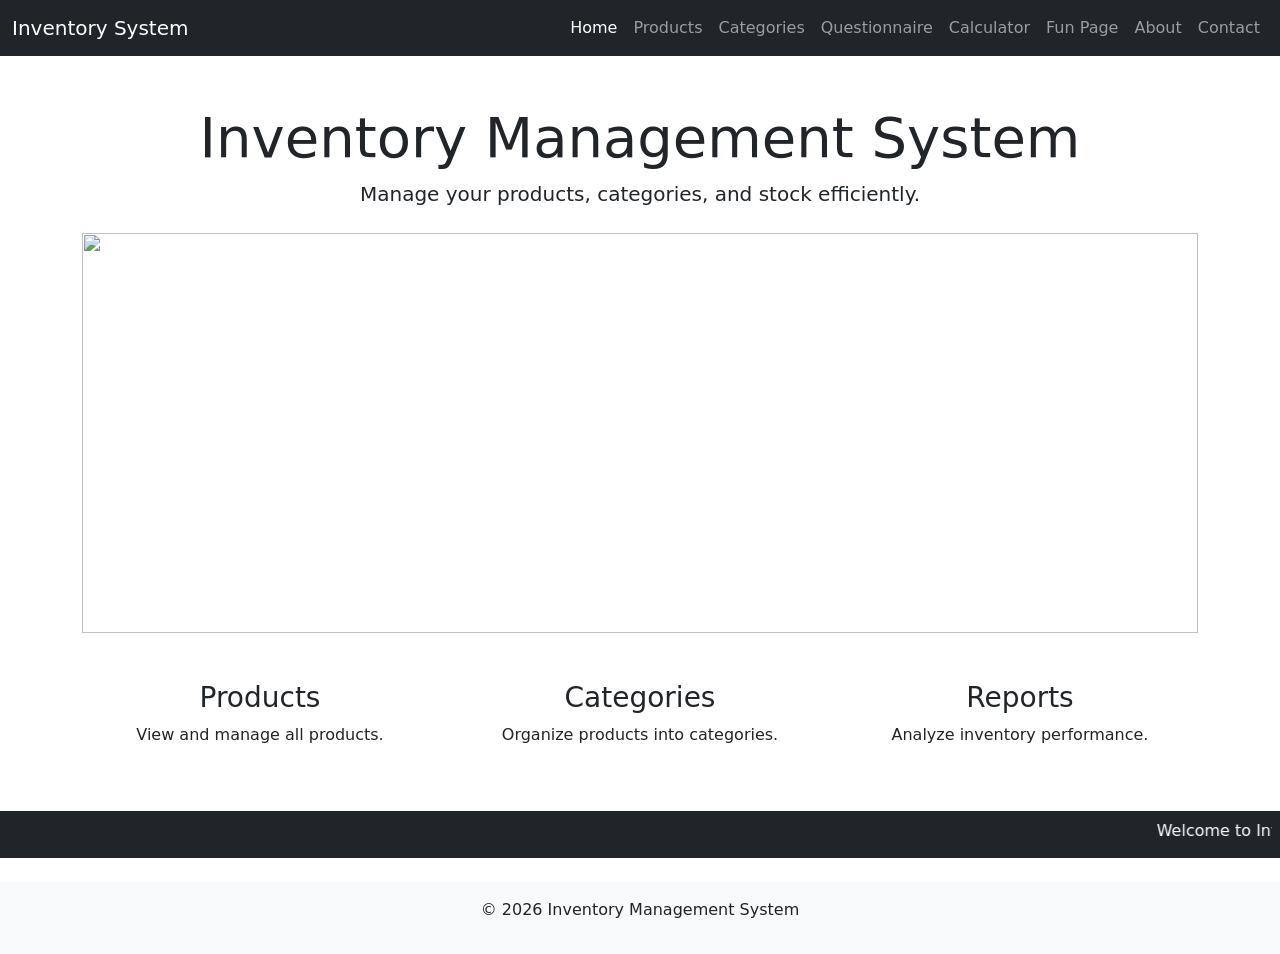
==== index.html @ 6aa7494c "Refactor index.html to use Bootstrap and update layout Updated the HTML structure to include Bootstr" ====
<!DOCTYPE html>
<html lang="en">
<head>
    <meta charset="UTF-8">
    <meta name="viewport" content="width=device-width, initial-scale=1.0">
    <title>Inventory Management System</title>

    <link href="https://cdn.jsdelivr.net/npm/bootstrap@5.3.0/dist/css/bootstrap.min.css" rel="stylesheet">
</head>

<body>

<nav class="navbar navbar-expand-lg navbar-dark bg-dark">
    <div class="container-fluid">
        <a class="navbar-brand" href="#">Inventory System</a>

        <button class="navbar-toggler" type="button" data-bs-toggle="collapse" data-bs-target="#navbarNav">
            <span class="navbar-toggler-icon"></span>
        </button>

        <div class="collapse navbar-collapse" id="navbarNav">
            <ul class="navbar-nav ms-auto">
                <li class="nav-item"><a class="nav-link active" href="index.html">Home</a></li>
                <li class="nav-item"><a class="nav-link" href="products.html">Products</a></li>
                <li class="nav-item"><a class="nav-link" href="categories.html">Categories</a></li>
                <li class="nav-item"><a class="nav-link" href="questionnaire.html">Questionnaire</a></li>
                <li class="nav-item"><a class="nav-link" href="calculate.html">Calculator</a></li>
                <li class="nav-item"><a class="nav-link" href="funpage.html">Fun Page</a></li>
                <li class="nav-item"><a class="nav-link" href="about.html">About</a></li>
                <li class="nav-item"><a class="nav-link" href="contact.html">Contact</a></li>
            </ul>
        </div>
    </div>
</nav>

<div class="container text-center mt-5">
    <h1 class="display-4">Inventory Management System</h1>
    <p class="lead">Manage your products, categories, and stock efficiently.</p>
</div>

<div id="carouselExample" class="carousel slide container mt-4" data-bs-ride="carousel">

    <div class="carousel-inner">

        <div class="carousel-item active">
            <img src="images/img1.jpg" class="d-block w-100" style="height:400px;">
        </div>

        <div class="carousel-item">
            <img src="images/img2.jpg" class="d-block w-100" style="height:400px;">
        </div>

        <div class="carousel-item">
            <img src="images/img3.jpg" class="d-block w-100" style="height:400px;">
        </div>

    </div>

    <button class="carousel-control-prev" type="button" data-bs-target="#carouselExample" data-bs-slide="prev">
        <span class="carousel-control-prev-icon"></span>
    </button>

    <button class="carousel-control-next" type="button" data-bs-target="#carouselExample" data-bs-slide="next">
        <span class="carousel-control-next-icon"></span>
    </button>

</div>

<div class="container mt-5">
    <div class="row text-center">

        <div class="col-md-4">
            <h3>Products</h3>
            <p>View and manage all products.</p>
        </div>

        <div class="col-md-4">
            <h3>Categories</h3>
            <p>Organize products into categories.</p>
        </div>

        <div class="col-md-4">
            <h3>Reports</h3>
            <p>Analyze inventory performance.</p>
        </div>

    </div>
</div>

<!--Scrolling Banner-->
<div class="bg-dark text-white mt-5 p-2">
    <marquee id="bannerText"></marquee>
</div>

<footer class="bg-light text-center p-3 mt-4">
    <p>© 2026 Inventory Management System</p>
</footer>

<!--Bootstrap JS-->
<script src="https://cdn.jsdelivr.net/npm/bootstrap@5.3.0/dist/js/bootstrap.bundle.min.js"></script>
<script>

// Function to update banner with date and time
function updateBanner() {
    let now = new Date();

    let date = now.toLocaleDateString();
    let time = now.toLocaleTimeString();

    document.getElementById("bannerText").innerText =
        "Welcome to Inventory System! Today is " + date + " and time is " + time;
}

// Update every second
setInterval(updateBanner, 1000);

</script>

</body>
</html>
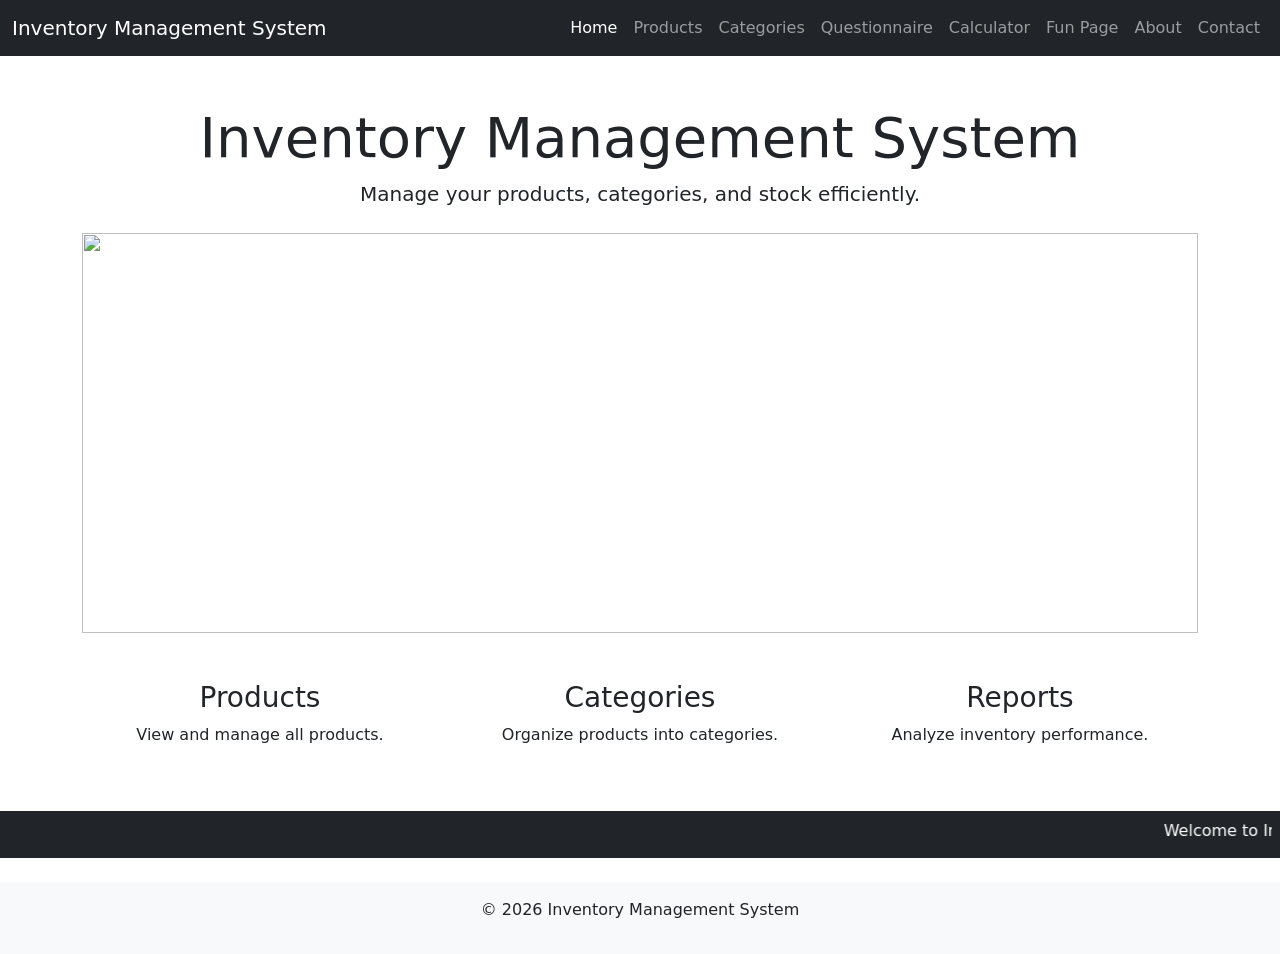
==== commit 32d90152: "Fix HTML encoding issues in index.html" ====
--- a/index.html
+++ b/index.html
@@ -12,7 +12,7 @@
 
 <nav class="navbar navbar-expand-lg navbar-dark bg-dark">
     <div class="container-fluid">
-        <a class="navbar-brand" href="#">Inventory System</a>
+        <a class="navbar-brand" href="#">Inventory Management System</a>
 
         <button class="navbar-toggler" type="button" data-bs-toggle="collapse" data-bs-target="#navbarNav">
             <span class="navbar-toggler-icon"></span>
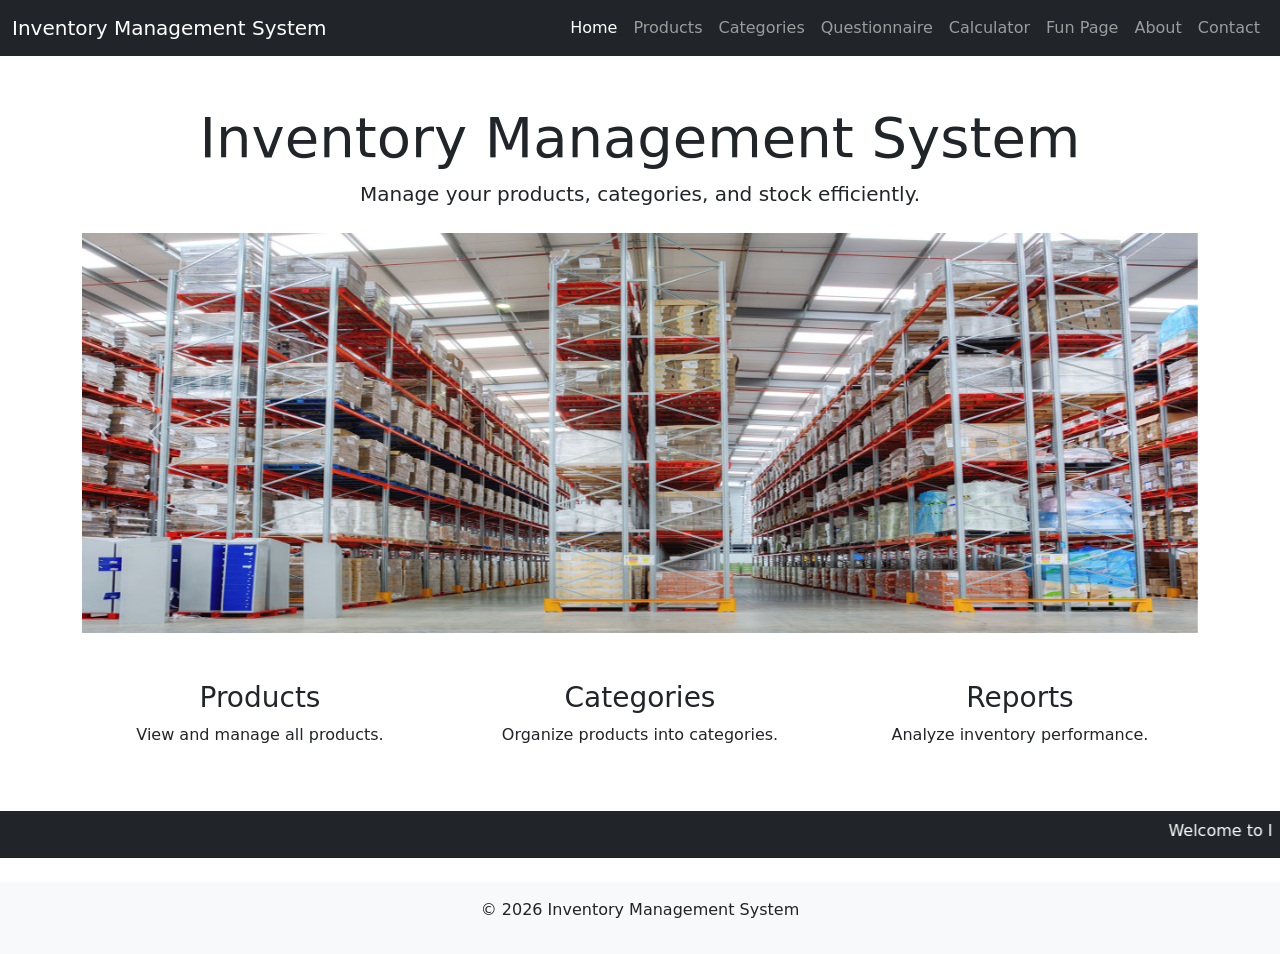
==== commit 055558be: "Update index.html" ====
--- a/index.html
+++ b/index.html
@@ -43,15 +43,15 @@
     <div class="carousel-inner">
 
         <div class="carousel-item active">
-            <img src="images/img1.jpg" class="d-block w-100" style="height:400px;">
+            <img src="img1.jpg" class="d-block w-100" style="height:400px;">
         </div>
 
         <div class="carousel-item">
-            <img src="images/img2.jpg" class="d-block w-100" style="height:400px;">
+            <img src="img2.jpg" class="d-block w-100" style="height:400px;">
         </div>
 
         <div class="carousel-item">
-            <img src="images/img3.jpg" class="d-block w-100" style="height:400px;">
+            <img src="img3.jpg" class="d-block w-100" style="height:400px;">
         </div>
 
     </div>
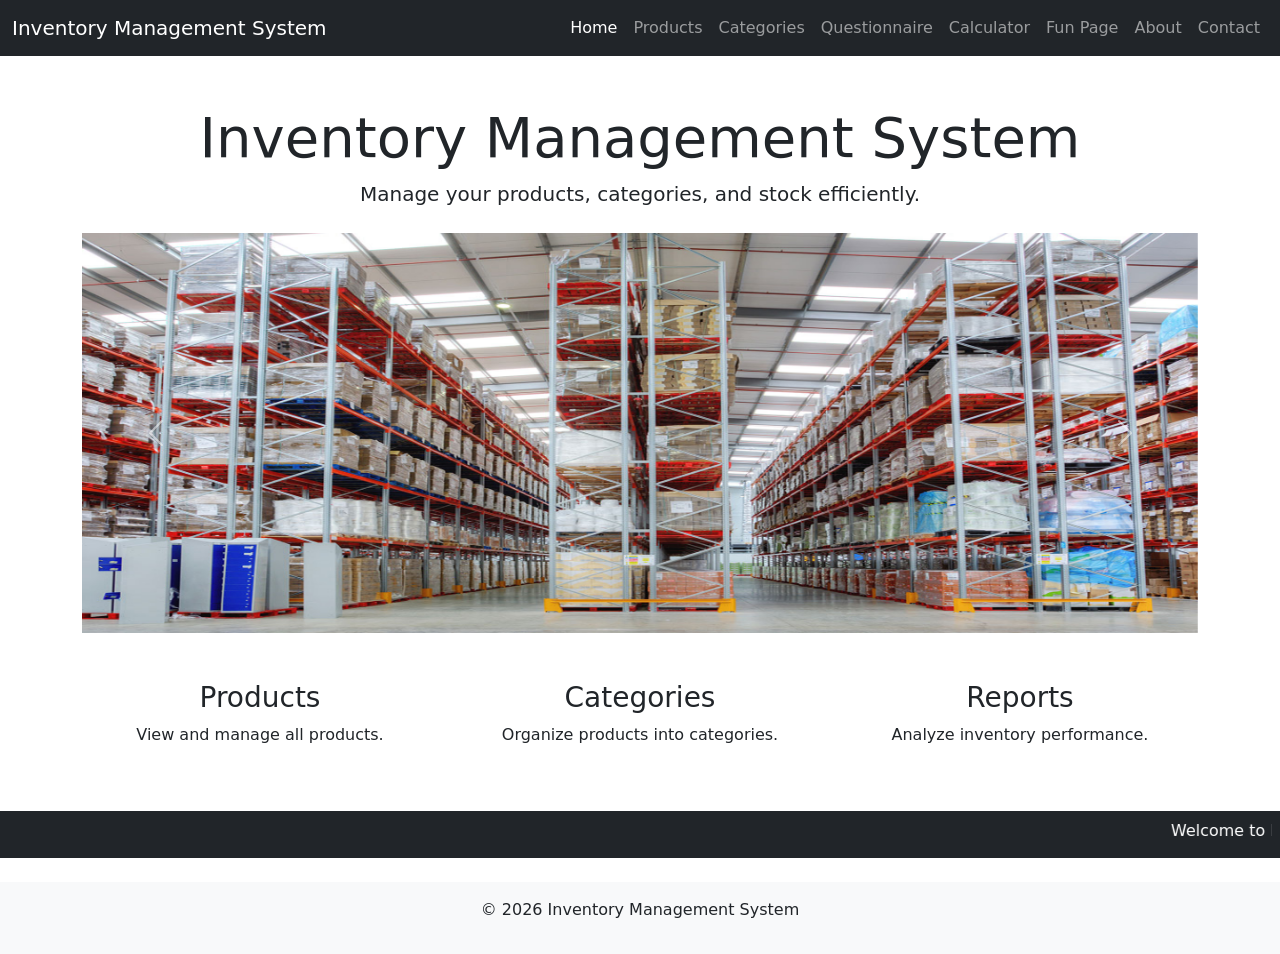
==== commit c1495a4e: "Fix HTML encoding issues in index.html" ====
--- a/index.html
+++ b/index.html
@@ -43,15 +43,15 @@
     <div class="carousel-inner">
 
         <div class="carousel-item active">
-            <img src="img1.jpg" class="d-block w-100" style="height:400px;">
+            <img src="img1.jpg" class="d-block w-100" style="height:400px; width:600px;">
         </div>
 
         <div class="carousel-item">
-            <img src="img2.jpg" class="d-block w-100" style="height:400px;">
+            <img src="img2.jpg" class="d-block w-100" style="height:400px; width:600px;">
         </div>
 
         <div class="carousel-item">
-            <img src="img3.jpg" class="d-block w-100" style="height:400px;">
+            <img src="img3.jpg" class="d-block w-100" style="height:400px; width:600px;">
         </div>
 
     </div>
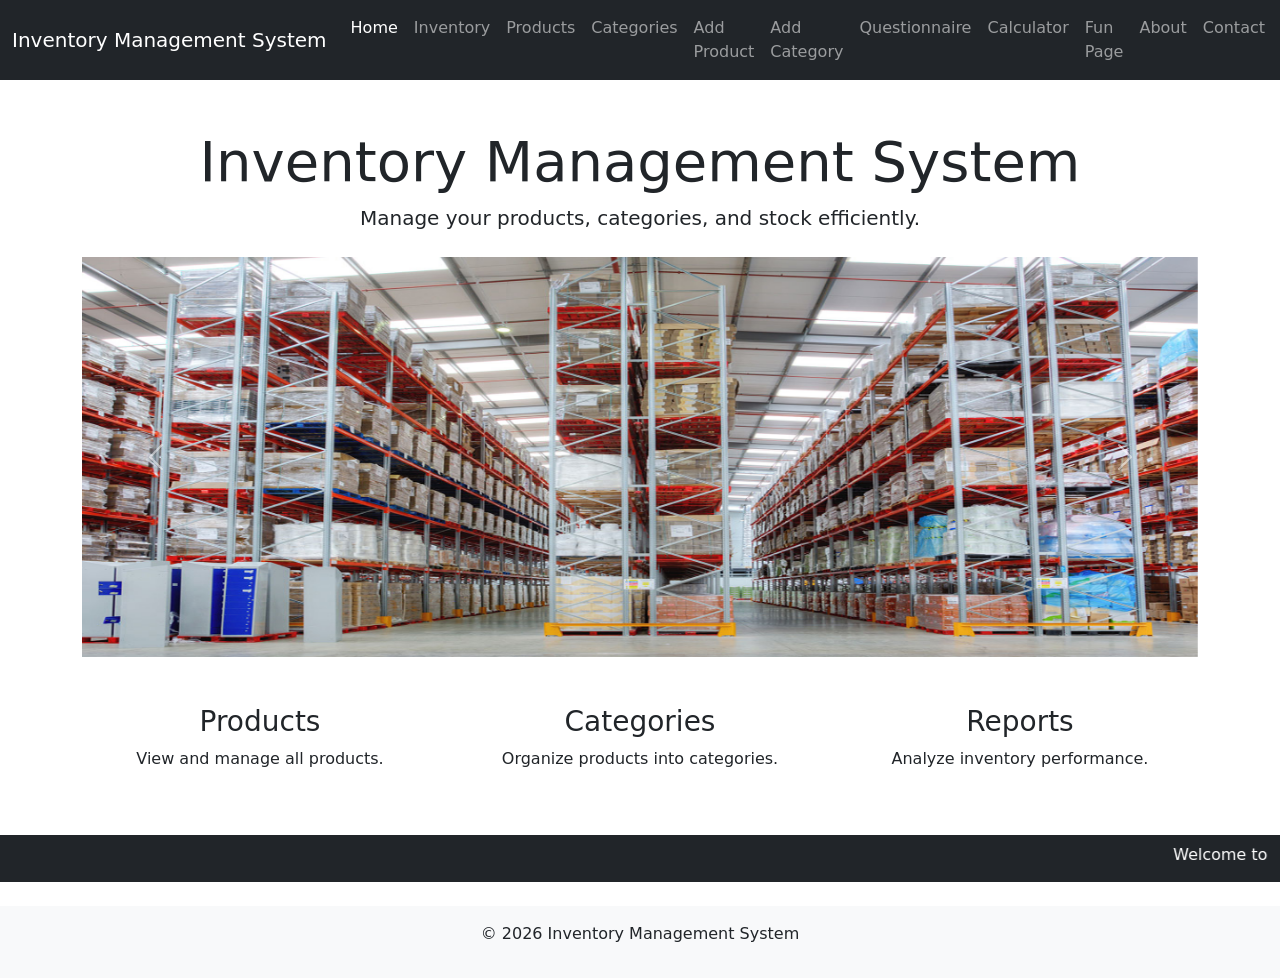
==== commit ab8a17ff: "Modify index.html for inventory management system Updated navigation links and added new sections fo" ====
--- a/index.html
+++ b/index.html
@@ -21,8 +21,11 @@
         <div class="collapse navbar-collapse" id="navbarNav">
             <ul class="navbar-nav ms-auto">
                 <li class="nav-item"><a class="nav-link active" href="index.html">Home</a></li>
+                <li class="nav-item"><a class="nav-link" href="inventory.html">Inventory</a></li>
                 <li class="nav-item"><a class="nav-link" href="products.html">Products</a></li>
-                <li class="nav-item"><a class="nav-link" href="categories.html">Categories</a></li>
+                <li class="nav-item"><a class="nav-link" href="stock.html">Categories</a></li>
+                <li class="nav-item"><a class="nav-link" href="addproduct.html">Add Product</a></li>
+                <li class="nav-item"><a class="nav-link" href="addcategory.html">Add Category</a></li>
                 <li class="nav-item"><a class="nav-link" href="questionnaire.html">Questionnaire</a></li>
                 <li class="nav-item"><a class="nav-link" href="calculate.html">Calculator</a></li>
                 <li class="nav-item"><a class="nav-link" href="funpage.html">Fun Page</a></li>
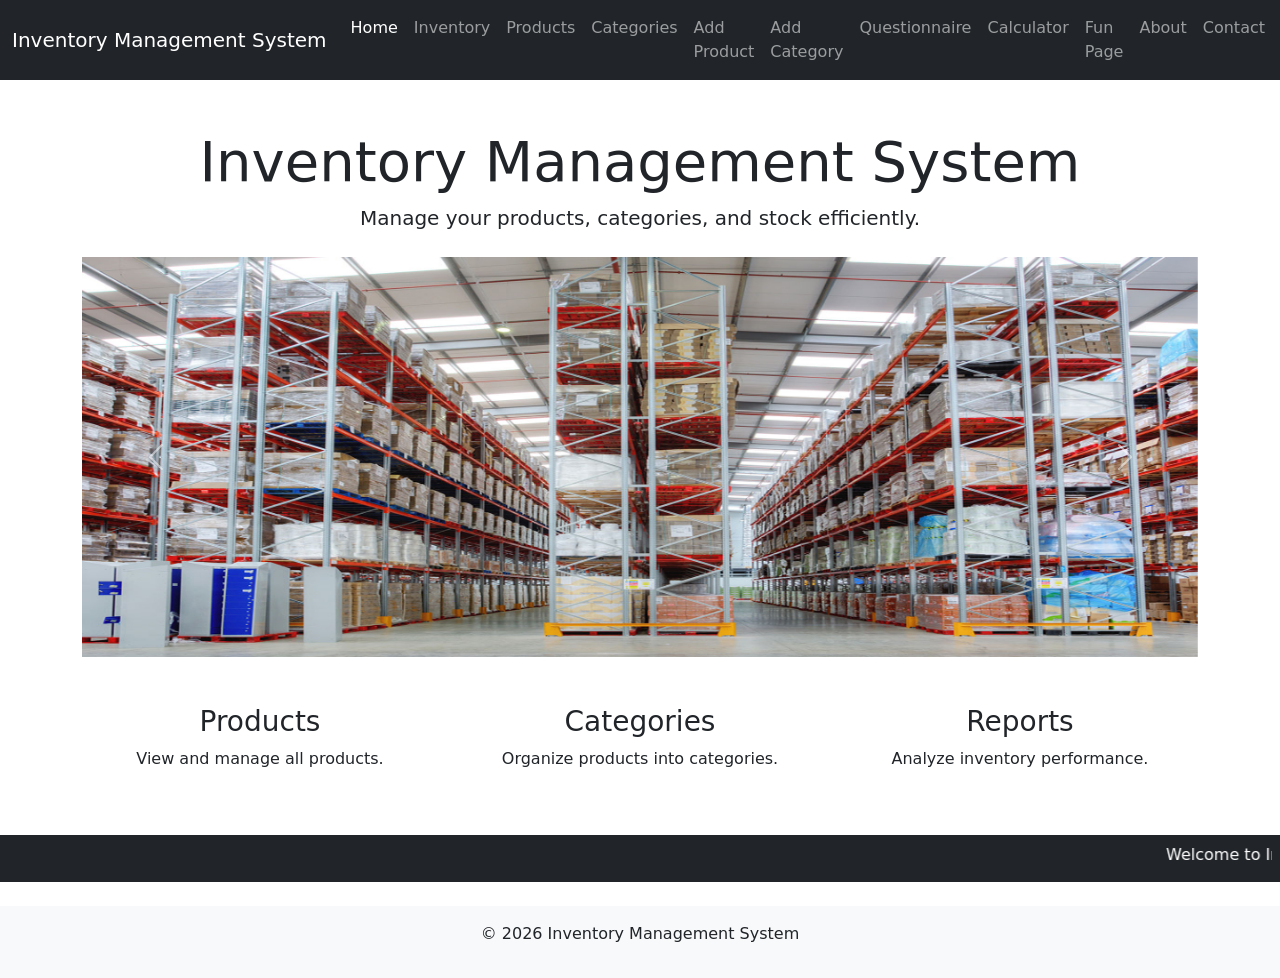
==== commit 9362573f: "Fix HTML encoding issues in index.html" ====
--- a/index.html
+++ b/index.html
@@ -31,6 +31,7 @@
                 <li class="nav-item"><a class="nav-link" href="funpage.html">Fun Page</a></li>
                 <li class="nav-item"><a class="nav-link" href="about.html">About</a></li>
                 <li class="nav-item"><a class="nav-link" href="contact.html">Contact</a></li>
+                <li class="nav-item"><a class="nav-link" href="reports.html">Reports</a></li>
             </ul>
         </div>
     </div>
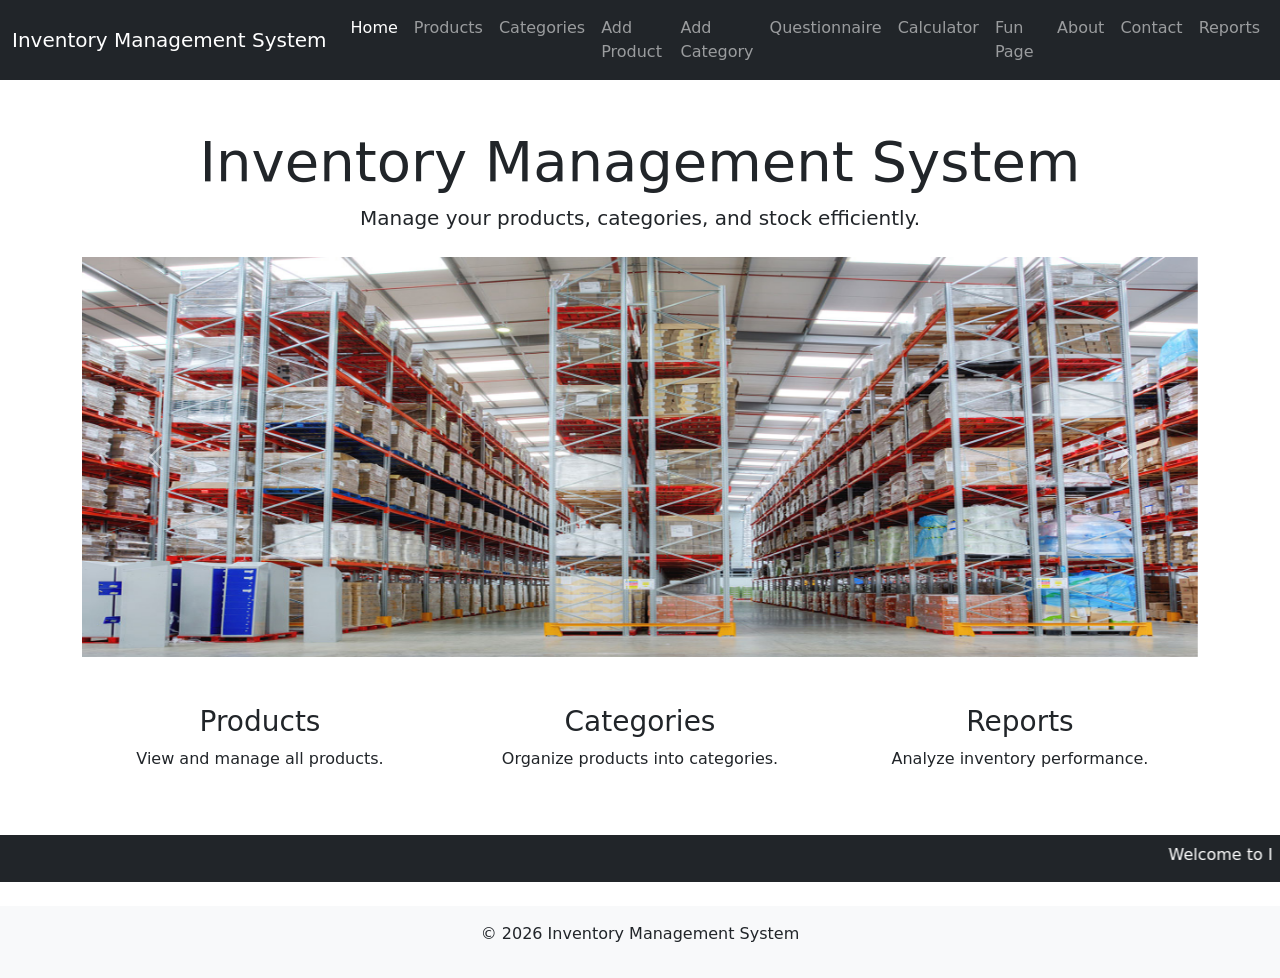
==== commit 03fd8b1d: "Fix HTML encoding issues in index.html" ====
--- a/index.html
+++ b/index.html
@@ -21,7 +21,6 @@
         <div class="collapse navbar-collapse" id="navbarNav">
             <ul class="navbar-nav ms-auto">
                 <li class="nav-item"><a class="nav-link active" href="index.html">Home</a></li>
-                <li class="nav-item"><a class="nav-link" href="inventory.html">Inventory</a></li>
                 <li class="nav-item"><a class="nav-link" href="products.html">Products</a></li>
                 <li class="nav-item"><a class="nav-link" href="stock.html">Categories</a></li>
                 <li class="nav-item"><a class="nav-link" href="addproduct.html">Add Product</a></li>
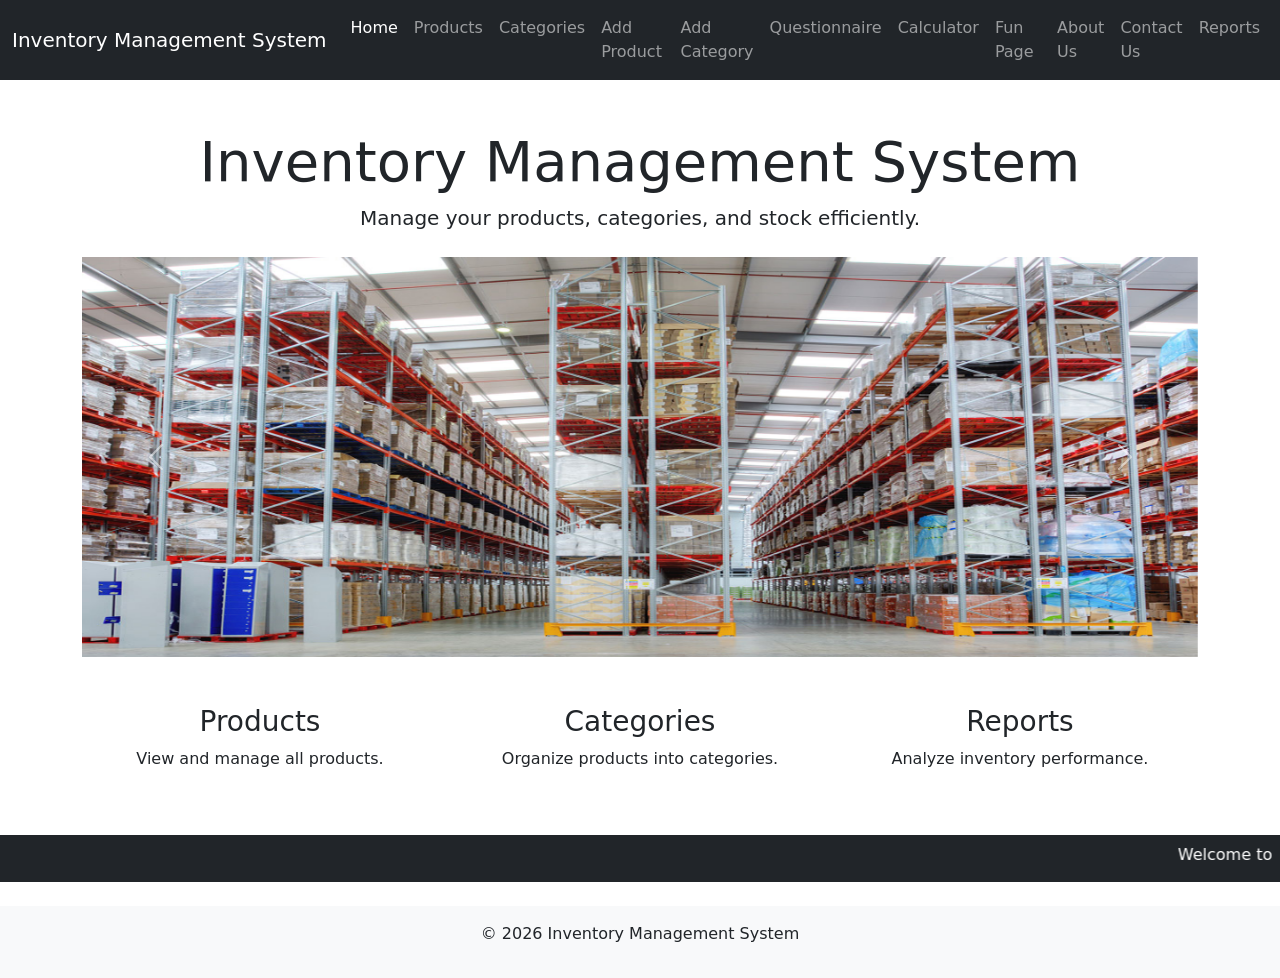
==== commit de4e60a8: "Fix HTML encoding issues in index.html" ====
--- a/index.html
+++ b/index.html
@@ -28,8 +28,8 @@
                 <li class="nav-item"><a class="nav-link" href="questionnaire.html">Questionnaire</a></li>
                 <li class="nav-item"><a class="nav-link" href="calculate.html">Calculator</a></li>
                 <li class="nav-item"><a class="nav-link" href="funpage.html">Fun Page</a></li>
-                <li class="nav-item"><a class="nav-link" href="about.html">About</a></li>
-                <li class="nav-item"><a class="nav-link" href="contact.html">Contact</a></li>
+                <li class="nav-item"><a class="nav-link" href="about.html">About Us</a></li>
+                <li class="nav-item"><a class="nav-link" href="contact.html">Contact Us</a></li>
                 <li class="nav-item"><a class="nav-link" href="reports.html">Reports</a></li>
             </ul>
         </div>
